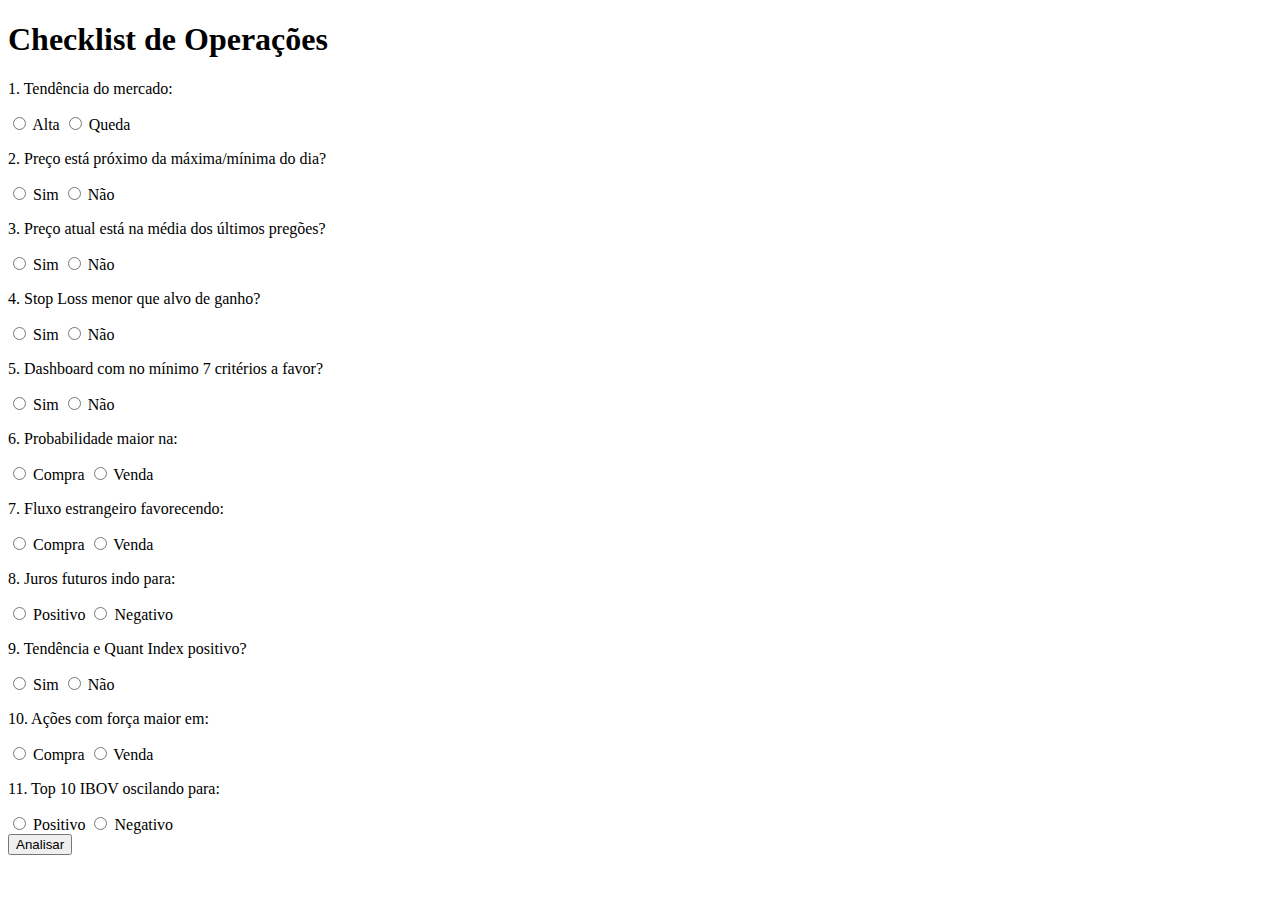
==== index.html @ 6b9e1638 "First commit" ====
<!DOCTYPE html>
<html lang="pt-BR">
<head>
  <meta charset="UTF-8" />
  <meta name="viewport" content="width=device-width, initial-scale=1.0" />
  <title>Checklist de Operações</title>
  <link rel="stylesheet" href="style.css" />
  <script src="https://cdn.tailwindcss.com"></script>
</head>
<body class="bg-gray-100 text-gray-800 p-4">
  <div class="max-w-xl mx-auto bg-white shadow-xl rounded-2xl p-6">
    <h1 class="text-2xl font-bold mb-4 text-center">Checklist de Operações</h1>

    <form id="checklist-form" class="space-y-6">

      <!-- 1. Tendência -->
      <div>
        <p class="font-semibold mb-2 text-center">1. Tendência do mercado:</p>
        <div class="flex justify-center gap-6">
        <label class="inline-flex items-center">
          <input type="radio" name="tendencia" value="sim" class="form-radio text-green-600" />
          <span class="ml-2">Alta</span>
        </label>
        <label class="inline-flex items-center">
          <input type="radio" name="tendencia" value="nao" class="form-radio text-red-600" />
          <span class="ml-2">Queda</span>
        </label>
      </div>

      <!-- 2. Amplitude -->
      <div>
        <p class="font-semibold mb-2 text-center">2. Preço está próximo da máxima/mínima do dia?</p>
        <div class="flex justify-center gap-6">
        <label class="inline-flex items-center">
          <input type="radio" name="amplitude" value="sim" class="form-radio" />
          <span class="ml-2">Sim</span>
        </label>
        <label class="inline-flex items-center">
          <input type="radio" name="amplitude" value="nao" class="form-radio" />
          <span class="ml-2">Não</span>
        </label>
      </div>

      <!-- 3. Média -->
      <div>
        <p class="font-semibold mb-2 text-center">3. Preço atual está na média dos últimos pregões?</p>
        <div class="flex justify-center gap-6">
        <label class="inline-flex items-center mr-4">
          <input type="radio" name="media" value="sim" class="form-radio" />
          <span class="ml-2">Sim</span>
        </label>
        <label class="inline-flex items-center">
          <input type="radio" name="media" value="nao" class="form-radio" />
          <span class="ml-2">Não</span>
        </label>
      </div>

      <!-- 4. Stop Loss vs Alvo -->
      <div>
        <p class="font-semibold mb-2 text-center">4. Stop Loss menor que alvo de ganho?</p>
        <div class="flex justify-center gap-6">
        <label class="inline-flex items-center mr-4">
          <input type="radio" name="risk" value="sim" class="form-radio" />
          <span class="ml-2">Sim</span>
        </label>
        <label class="inline-flex items-center">
          <input type="radio" name="risk" value="nao" class="form-radio" />
          <span class="ml-2">Não</span>
        </label>
      </div>

      <!-- 5. Dashboard -->
      <div>
        <p class="font-semibold mb-2 text-center">5. Dashboard com no mínimo 7 critérios a favor?</p>
        <div class="flex justify-center gap-6">
        <label class="inline-flex items-center mr-4">
          <input type="radio" name="dashboard" value="sim" class="form-radio" />
          <span class="ml-2">Sim</span>
        </label>
        <label class="inline-flex items-center">
          <input type="radio" name="dashboard" value="nao" class="form-radio" />
          <span class="ml-2">Não</span>
        </label>
      </div>

      <!-- 6. Probabilidade maior -->
      <div>
        <p class="font-semibold mb-2 text-center">6. Probabilidade maior na:</p>
        <div class="flex justify-center gap-6">
        <label class="inline-flex items-center mr-4">
          <input type="radio" name="probabilidade" value="compra" class="form-radio text-green-600" />
          <span class="ml-2">Compra</span>
        </label>
        <label class="inline-flex items-center mr-4">
          <input type="radio" name="probabilidade" value="venda" class="form-radio text-red-600" />
          <span class="ml-2">Venda</span>
        </label>
      </div>

      <!-- 7. Fluxo estrangeiro -->
      <div>
        <p class="font-semibold mb-2 text-center">7. Fluxo estrangeiro favorecendo:</p>
        <div class="flex justify-center gap-6">
        <label class="inline-flex items-center mr-4">
          <input type="radio" name="fluxo" value="compra" class="form-radio text-green-600" />
          <span class="ml-2">Compra</span>
        </label>
        <label class="inline-flex items-center mr-4">
          <input type="radio" name="fluxo" value="venda" class="form-radio text-red-600" />
          <span class="ml-2">Venda</span>
        </label>
      </div>

      <!-- 8. Juros futuros -->
      <div>
        <p class="font-semibold mb-2 text-center">8. Juros futuros indo para:</p>
        <div class="flex justify-center gap-6">
        <label class="inline-flex items-center mr-4">
          <input type="radio" name="juros" value="positivo" class="form-radio text-red-600" />
          <span class="ml-2">Positivo</span>
        </label>
        <label class="inline-flex items-center">
          <input type="radio" name="juros" value="negativo" class="form-radio text-green-600" />
          <span class="ml-2">Negativo</span>
        </label>
      </div>

      <!-- 9. Quant Index -->
      <div>
        <p class="font-semibold mb-2 text-center">9. Tendência e Quant Index positivo?</p>
        <div class="flex justify-center gap-6">
        <label class="inline-flex items-center mr-4">
          <input type="radio" name="quant" value="positivo" class="form-radio" />
          <span class="ml-2">Sim</span>
        </label>
        <label class="inline-flex items-center">
          <input type="radio" name="quant" value="negativo" class="form-radio" />
          <span class="ml-2">Não</span>
        </label>
      </div>

      <!-- 10. Força nas ações -->
      <div>
        <p class="font-semibold mb-2 text-center">10. Ações com força maior em:</p>
        <div class="flex justify-center gap-6">
        <label class="inline-flex items-center mr-4">
          <input type="radio" name="forca" value="compra" class="form-radio text-green-600" />
          <span class="ml-2">Compra</span>
        </label>
        <label class="inline-flex items-center">
          <input type="radio" name="forca" value="venda" class="form-radio text-red-600" />
          <span class="ml-2">Venda</span>
        </label>
      </div>

      <!-- 11. Top 10 IBOV -->
      <div>
        <p class="font-semibold mb-2 text-center">11. Top 10 IBOV oscilando para:</p>
        <div class="flex justify-center gap-6">
        <label class="inline-flex items-center mr-4">
          <input type="radio" name="ibov" value="positivo" class="form-radio text-green-600" />
          <span class="ml-2">Positivo</span>
        </label>
        <label class="inline-flex items-center">
          <input type="radio" name="ibov" value="negativo" class="form-radio text-red-600" />
          <span class="ml-2">Negativo</span>
        </label>
      </div>

      <button type="submit" class="w-full bg-green-600 text-white font-semibold py-2 rounded hover:bg-green-700">
        Analisar
      </button>
    </form>

  </div>

  <div id="resultado-modal" style="display: none;" class="fixed inset-0 bg-black bg-opacity-50 flex items-center justify-center z-50">
    <div id="modal-content" class="bg-white p-6 rounded-lg shadow-lg max-w-md text-center">
      <img id="modal-imagem" src="" alt="Resultado" class="w-24 h-24 mx-auto mb-4" />
      <p id="modal-texto" class="text-lg font-semibold mb-4"></p>
      <button id="fechar-btn" class="bg-green-600 text-white px-6 py-2 rounded hover:bg-green-700">OK</button>
    </div>
  </div>
  
  
  <script src="script.js"></script>
</body>
</html>
---- style.css ----
/* Estilo base (complementar ao Tailwind, se quiser customizar algo) */

.select {
    width: 100%;
    padding: 0.5rem;
    border: 1px solid #ddd;
    border-radius: 0.5rem;
    background: white;
  }
  
  .btn {
    width: 100%;
    background-color: #16a34a; /* verde */
    color: white;
    font-weight: 600;
    padding: 0.5rem;
    border-radius: 0.5rem;
    transition: background-color 0.2s ease;
  }
  
  .btn:hover {
    background-color: #15803d;
  }
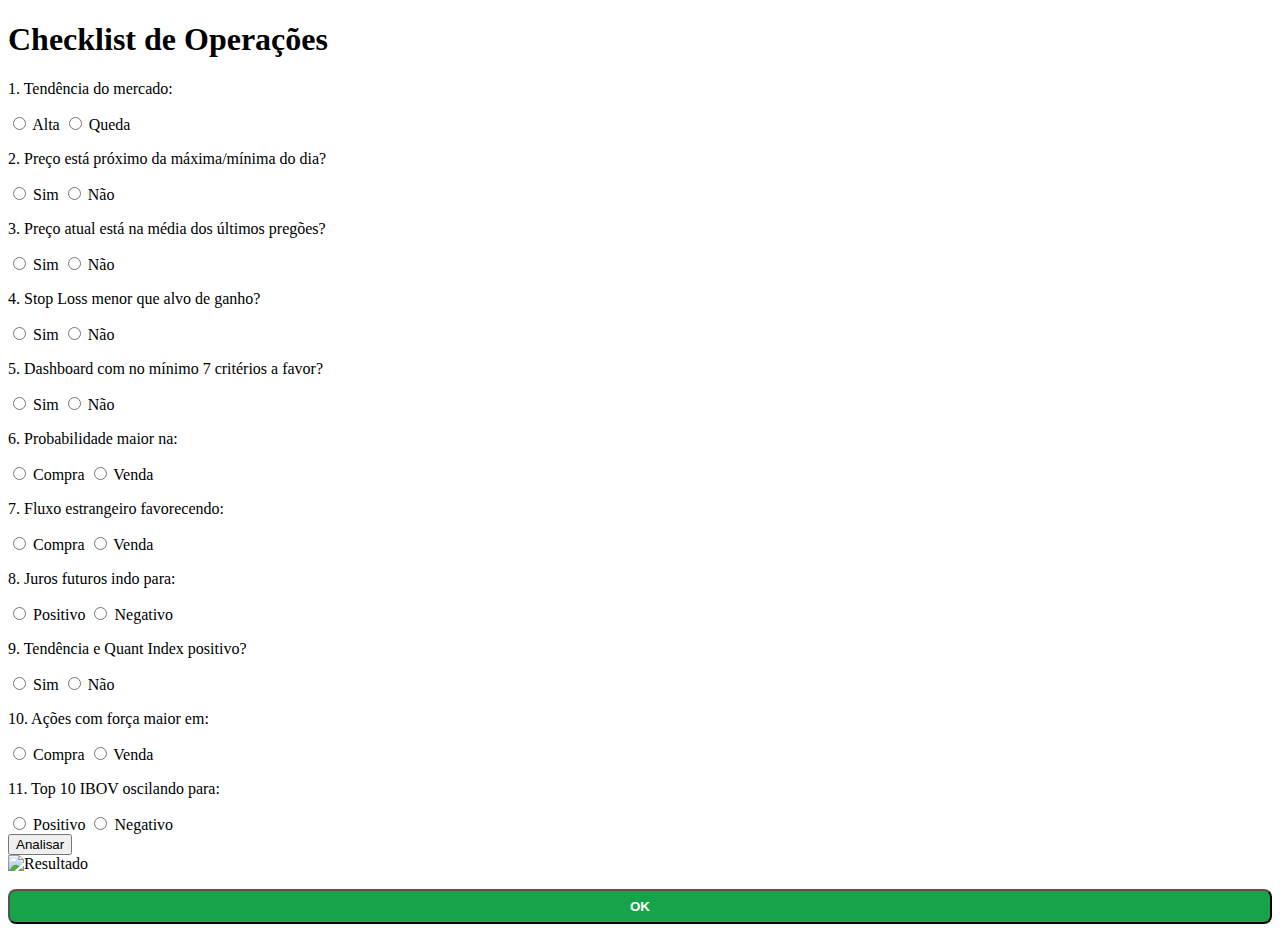
==== commit 45ae171d: "New changes" ====
--- a/index.html
+++ b/index.html
@@ -174,11 +174,11 @@
 
   </div>
 
-  <div id="resultado-modal" style="display: none;" class="fixed inset-0 bg-black bg-opacity-50 flex items-center justify-center z-50">
+  <div id="resultado-modal" class="hidden inset-0 bg-black bg-opacity-50 items-center justify-center z-50 fixed">
     <div id="modal-content" class="bg-white p-6 rounded-lg shadow-lg max-w-md text-center">
       <img id="modal-imagem" src="" alt="Resultado" class="w-24 h-24 mx-auto mb-4" />
       <p id="modal-texto" class="text-lg font-semibold mb-4"></p>
-      <button id="fechar-btn" class="bg-green-600 text-white px-6 py-2 rounded hover:bg-green-700">OK</button>
+      <button id="fechar-btn" class="btn text-lg">OK</button>
     </div>
   </div>
   
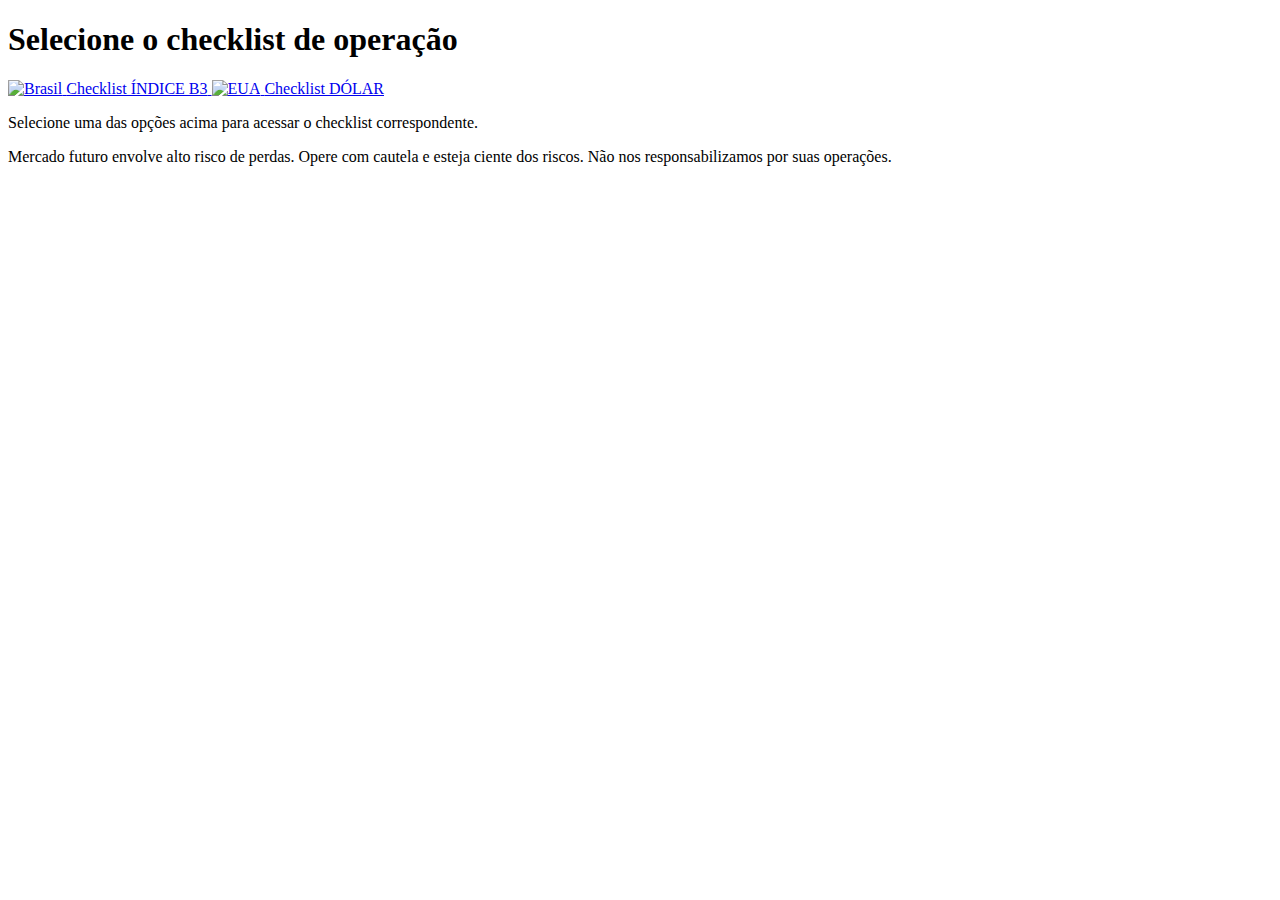
==== commit 607e59b8: "feat: Add new pages for IBOV and DÓLAR checklists and finalize project structure" ====
--- a/index.html
+++ b/index.html
@@ -3,187 +3,40 @@
 <head>
   <meta charset="UTF-8" />
   <meta name="viewport" content="width=device-width, initial-scale=1.0" />
-  <title>Checklist de Operações</title>
-  <link rel="stylesheet" href="style.css" />
+  <title>Escolha o Checklist</title>
   <script src="https://cdn.tailwindcss.com"></script>
 </head>
-<body class="bg-gray-100 text-gray-800 p-4">
-  <div class="max-w-xl mx-auto bg-white shadow-xl rounded-2xl p-6">
-    <h1 class="text-2xl font-bold mb-4 text-center">Checklist de Operações</h1>
+<body class="bg-gray-900 text-white flex flex-col items-center justify-center min-h-screen p-6">
 
-    <form id="checklist-form" class="space-y-6">
+  <h1 class="text-3xl font-bold mb-10 text-center">Selecione o checklist de operação</h1>
 
-      <!-- 1. Tendência -->
-      <div>
-        <p class="font-semibold mb-2 text-center">1. Tendência do mercado:</p>
-        <div class="flex justify-center gap-6">
-        <label class="inline-flex items-center">
-          <input type="radio" name="tendencia" value="sim" class="form-radio text-green-600" />
-          <span class="ml-2">Alta</span>
-        </label>
-        <label class="inline-flex items-center">
-          <input type="radio" name="tendencia" value="nao" class="form-radio text-red-600" />
-          <span class="ml-2">Queda</span>
-        </label>
-      </div>
+  <div class="grid grid-cols-1 sm:grid-cols-2 gap-8">
 
-      <!-- 2. Amplitude -->
-      <div>
-        <p class="font-semibold mb-2 text-center">2. Preço está próximo da máxima/mínima do dia?</p>
-        <div class="flex justify-center gap-6">
-        <label class="inline-flex items-center">
-          <input type="radio" name="amplitude" value="sim" class="form-radio" />
-          <span class="ml-2">Sim</span>
-        </label>
-        <label class="inline-flex items-center">
-          <input type="radio" name="amplitude" value="nao" class="form-radio" />
-          <span class="ml-2">Não</span>
-        </label>
-      </div>
+    <!-- IBOV -->
+    <a href="ibov.html" class="bg-yellow-400 hover:bg-yellow-500 text-black font-semibold p-6 rounded-xl shadow-lg flex flex-col items-center gap-4 transition duration-200">
+      <img src="https://cdn-icons-png.flaticon.com/512/197/197386.png" alt="Brasil" class="w-20 h-20" />
+      <span class="text-xl">Checklist ÍNDICE B3</span>
+    </a>
 
-      <!-- 3. Média -->
-      <div>
-        <p class="font-semibold mb-2 text-center">3. Preço atual está na média dos últimos pregões?</p>
-        <div class="flex justify-center gap-6">
-        <label class="inline-flex items-center mr-4">
-          <input type="radio" name="media" value="sim" class="form-radio" />
-          <span class="ml-2">Sim</span>
-        </label>
-        <label class="inline-flex items-center">
-          <input type="radio" name="media" value="nao" class="form-radio" />
-          <span class="ml-2">Não</span>
-        </label>
-      </div>
-
-      <!-- 4. Stop Loss vs Alvo -->
-      <div>
-        <p class="font-semibold mb-2 text-center">4. Stop Loss menor que alvo de ganho?</p>
-        <div class="flex justify-center gap-6">
-        <label class="inline-flex items-center mr-4">
-          <input type="radio" name="risk" value="sim" class="form-radio" />
-          <span class="ml-2">Sim</span>
-        </label>
-        <label class="inline-flex items-center">
-          <input type="radio" name="risk" value="nao" class="form-radio" />
-          <span class="ml-2">Não</span>
-        </label>
-      </div>
-
-      <!-- 5. Dashboard -->
-      <div>
-        <p class="font-semibold mb-2 text-center">5. Dashboard com no mínimo 7 critérios a favor?</p>
-        <div class="flex justify-center gap-6">
-        <label class="inline-flex items-center mr-4">
-          <input type="radio" name="dashboard" value="sim" class="form-radio" />
-          <span class="ml-2">Sim</span>
-        </label>
-        <label class="inline-flex items-center">
-          <input type="radio" name="dashboard" value="nao" class="form-radio" />
-          <span class="ml-2">Não</span>
-        </label>
-      </div>
-
-      <!-- 6. Probabilidade maior -->
-      <div>
-        <p class="font-semibold mb-2 text-center">6. Probabilidade maior na:</p>
-        <div class="flex justify-center gap-6">
-        <label class="inline-flex items-center mr-4">
-          <input type="radio" name="probabilidade" value="compra" class="form-radio text-green-600" />
-          <span class="ml-2">Compra</span>
-        </label>
-        <label class="inline-flex items-center mr-4">
-          <input type="radio" name="probabilidade" value="venda" class="form-radio text-red-600" />
-          <span class="ml-2">Venda</span>
-        </label>
-      </div>
-
-      <!-- 7. Fluxo estrangeiro -->
-      <div>
-        <p class="font-semibold mb-2 text-center">7. Fluxo estrangeiro favorecendo:</p>
-        <div class="flex justify-center gap-6">
-        <label class="inline-flex items-center mr-4">
-          <input type="radio" name="fluxo" value="compra" class="form-radio text-green-600" />
-          <span class="ml-2">Compra</span>
-        </label>
-        <label class="inline-flex items-center mr-4">
-          <input type="radio" name="fluxo" value="venda" class="form-radio text-red-600" />
-          <span class="ml-2">Venda</span>
-        </label>
-      </div>
-
-      <!-- 8. Juros futuros -->
-      <div>
-        <p class="font-semibold mb-2 text-center">8. Juros futuros indo para:</p>
-        <div class="flex justify-center gap-6">
-        <label class="inline-flex items-center mr-4">
-          <input type="radio" name="juros" value="positivo" class="form-radio text-red-600" />
-          <span class="ml-2">Positivo</span>
-        </label>
-        <label class="inline-flex items-center">
-          <input type="radio" name="juros" value="negativo" class="form-radio text-green-600" />
-          <span class="ml-2">Negativo</span>
-        </label>
-      </div>
-
-      <!-- 9. Quant Index -->
-      <div>
-        <p class="font-semibold mb-2 text-center">9. Tendência e Quant Index positivo?</p>
-        <div class="flex justify-center gap-6">
-        <label class="inline-flex items-center mr-4">
-          <input type="radio" name="quant" value="positivo" class="form-radio" />
-          <span class="ml-2">Sim</span>
-        </label>
-        <label class="inline-flex items-center">
-          <input type="radio" name="quant" value="negativo" class="form-radio" />
-          <span class="ml-2">Não</span>
-        </label>
-      </div>
-
-      <!-- 10. Força nas ações -->
-      <div>
-        <p class="font-semibold mb-2 text-center">10. Ações com força maior em:</p>
-        <div class="flex justify-center gap-6">
-        <label class="inline-flex items-center mr-4">
-          <input type="radio" name="forca" value="compra" class="form-radio text-green-600" />
-          <span class="ml-2">Compra</span>
-        </label>
-        <label class="inline-flex items-center">
-          <input type="radio" name="forca" value="venda" class="form-radio text-red-600" />
-          <span class="ml-2">Venda</span>
-        </label>
-      </div>
-
-      <!-- 11. Top 10 IBOV -->
-      <div>
-        <p class="font-semibold mb-2 text-center">11. Top 10 IBOV oscilando para:</p>
-        <div class="flex justify-center gap-6">
-        <label class="inline-flex items-center mr-4">
-          <input type="radio" name="ibov" value="positivo" class="form-radio text-green-600" />
-          <span class="ml-2">Positivo</span>
-        </label>
-        <label class="inline-flex items-center">
-          <input type="radio" name="ibov" value="negativo" class="form-radio text-red-600" />
-          <span class="ml-2">Negativo</span>
-        </label>
-      </div>
-
-      <button type="submit" class="w-full bg-green-600 text-white font-semibold py-2 rounded hover:bg-green-700">
-        Analisar
-      </button>
-    </form>
+    <!-- DÓLAR -->
+    <a href="dolar.html" class="bg-blue-500 hover:bg-blue-600 text-white font-semibold p-6 rounded-xl shadow-lg flex flex-col items-center gap-4 transition duration-200">
+      <img src="https://cdn-icons-png.flaticon.com/512/197/197484.png" alt="EUA" class="w-20 h-20" />
+      <span class="text-xl">Checklist DÓLAR</span>
+    </a>
 
   </div>
-
-  <div id="resultado-modal" class="hidden inset-0 bg-black bg-opacity-50 items-center justify-center z-50 fixed">
-    <div id="modal-content" class="bg-white p-6 rounded-lg shadow-lg max-w-md text-center">
-      <img id="modal-imagem" src="" alt="Resultado" class="w-24 h-24 mx-auto mb-4" />
-      <p id="modal-texto" class="text-lg font-semibold mb-4"></p>
-      <button id="fechar-btn" class="btn text-lg">OK</button>
-    </div>
+  <div class="mt-8 bg-gray-800 text-white p-6 rounded-xl shadow-md text-center">
+    <p class="text-lg font-medium">Selecione uma das opções acima para acessar o checklist correspondente.</p>
   </div>
   
-  
-  <script src="script.js"></script>
+  <!-- Aviso adicional -->
+   <div></div>
+  <div class="mt-8 bg-gray-100 text-gray-300 p-4 rounded-lg shadow-md text-center">
+    <p class="text-lg font-medium text-red-600">
+        Mercado futuro envolve alto risco de perdas. Opere com cautela e esteja ciente dos riscos. Não nos responsabilizamos por suas operações.
+    </p>
+  </div>
+
+
 </body>
 </html>
-
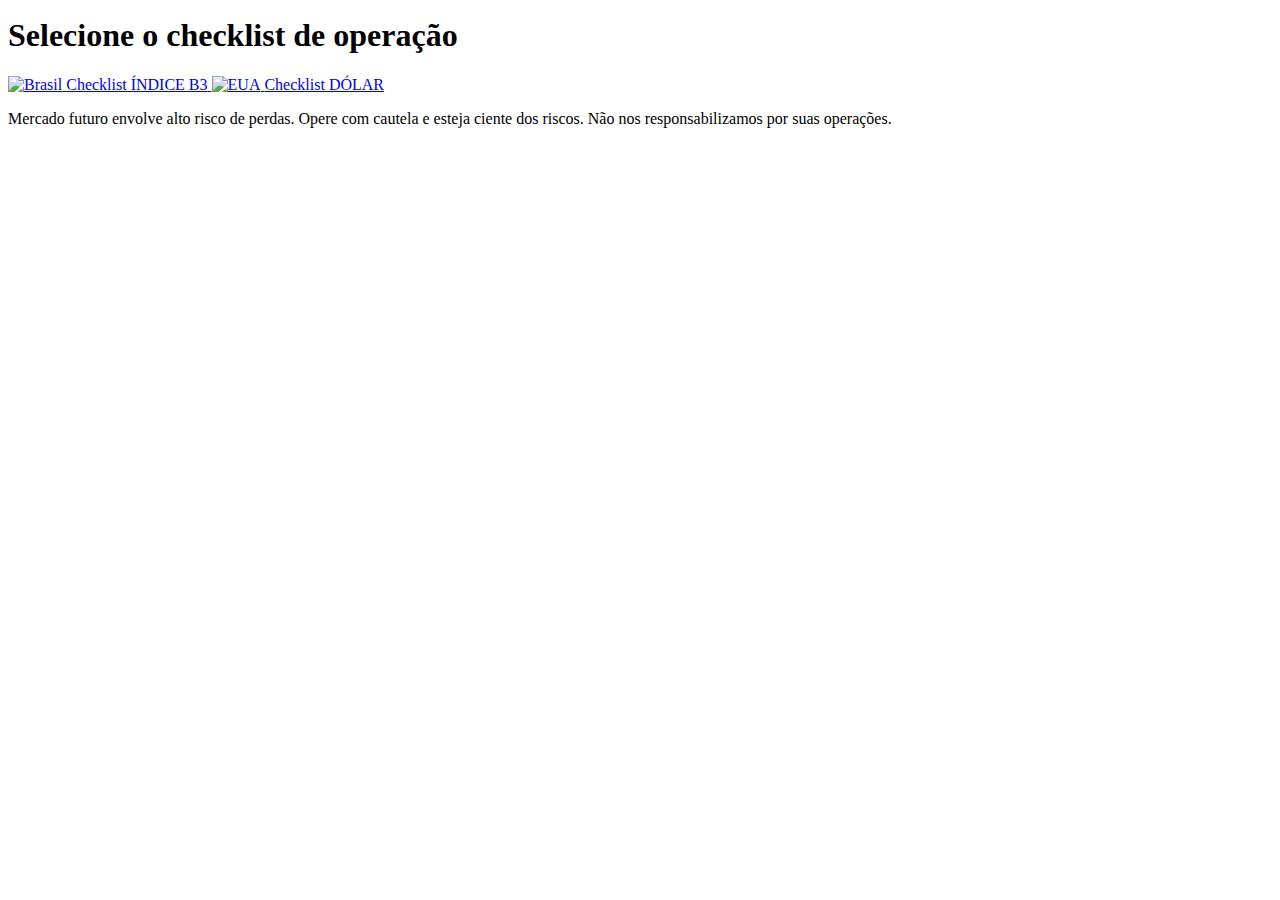
==== commit c8d21225: "changes to the logic of the checklist for indice b3" ====
--- a/index.html
+++ b/index.html
@@ -8,6 +8,9 @@
 </head>
 <body class="bg-gray-900 text-white flex flex-col items-center justify-center min-h-screen p-6">
 
+  <div style="margin-top: -30px;">
+  <img src="assets/Logo QuantTrader.png" alt="Logo QuantTrader" style="height: 150px; margin-top: -200px;" />
+  </div>
   <h1 class="text-3xl font-bold mb-10 text-center">Selecione o checklist de operação</h1>
 
   <div class="grid grid-cols-1 sm:grid-cols-2 gap-8">
@@ -25,9 +28,7 @@
     </a>
 
   </div>
-  <div class="mt-8 bg-gray-800 text-white p-6 rounded-xl shadow-md text-center">
-    <p class="text-lg font-medium">Selecione uma das opções acima para acessar o checklist correspondente.</p>
-  </div>
+
   
   <!-- Aviso adicional -->
    <div></div>
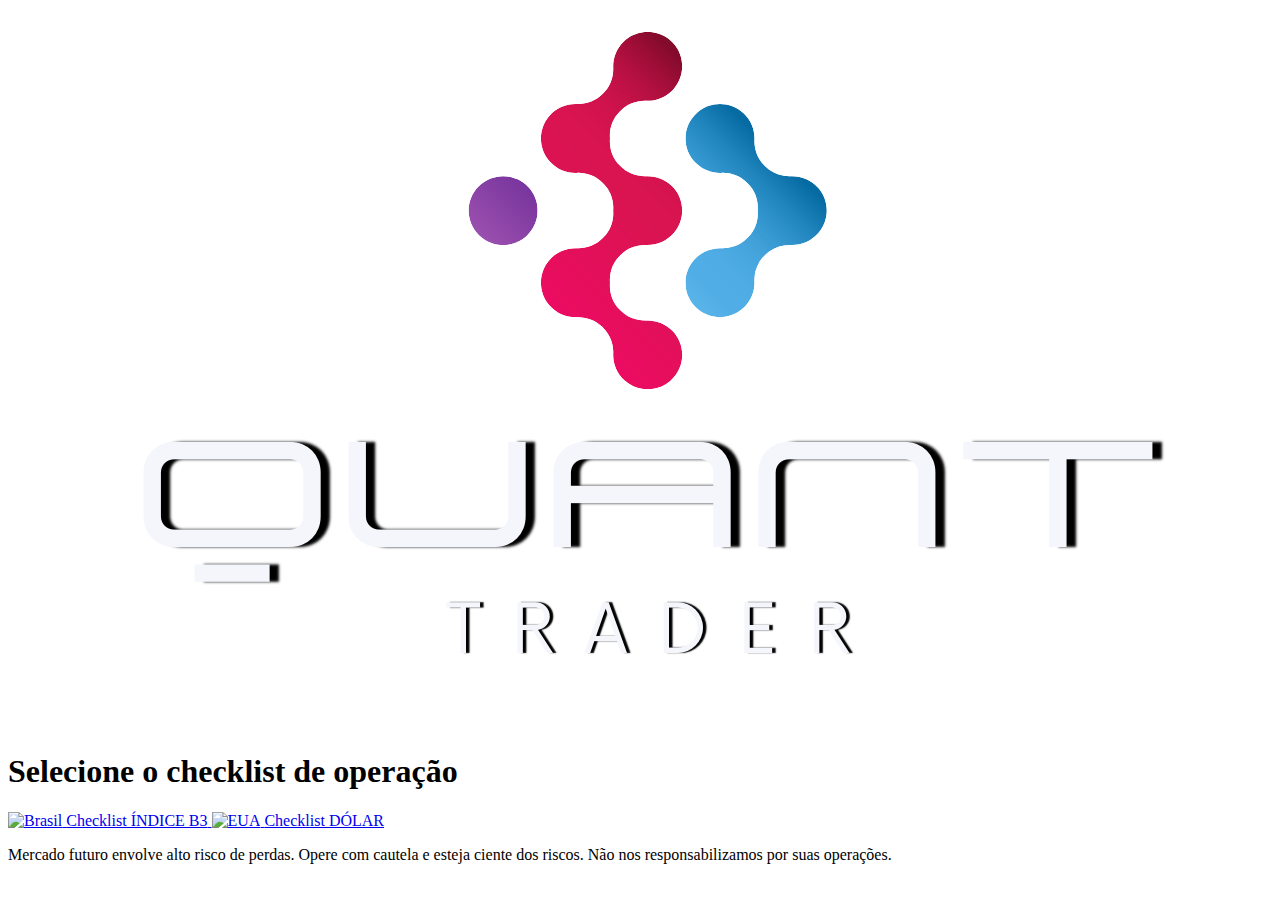
==== commit 51987b36: "layout changes on both checklists and added a modal for when any of the options wasnt chosed yet" ====
--- a/index.html
+++ b/index.html
@@ -8,8 +8,8 @@
 </head>
 <body class="bg-gray-900 text-white flex flex-col items-center justify-center min-h-screen p-6">
 
-  <div style="margin-top: -30px;">
-  <img src="assets/Logo QuantTrader.png" alt="Logo QuantTrader" style="height: 150px; margin-top: -200px;" />
+  <div class="mb-10">
+    <img src="assets/Logo QuantTrader.png" alt="Logo QuantTrader" class="h-36" />
   </div>
   <h1 class="text-3xl font-bold mb-10 text-center">Selecione o checklist de operação</h1>
 
